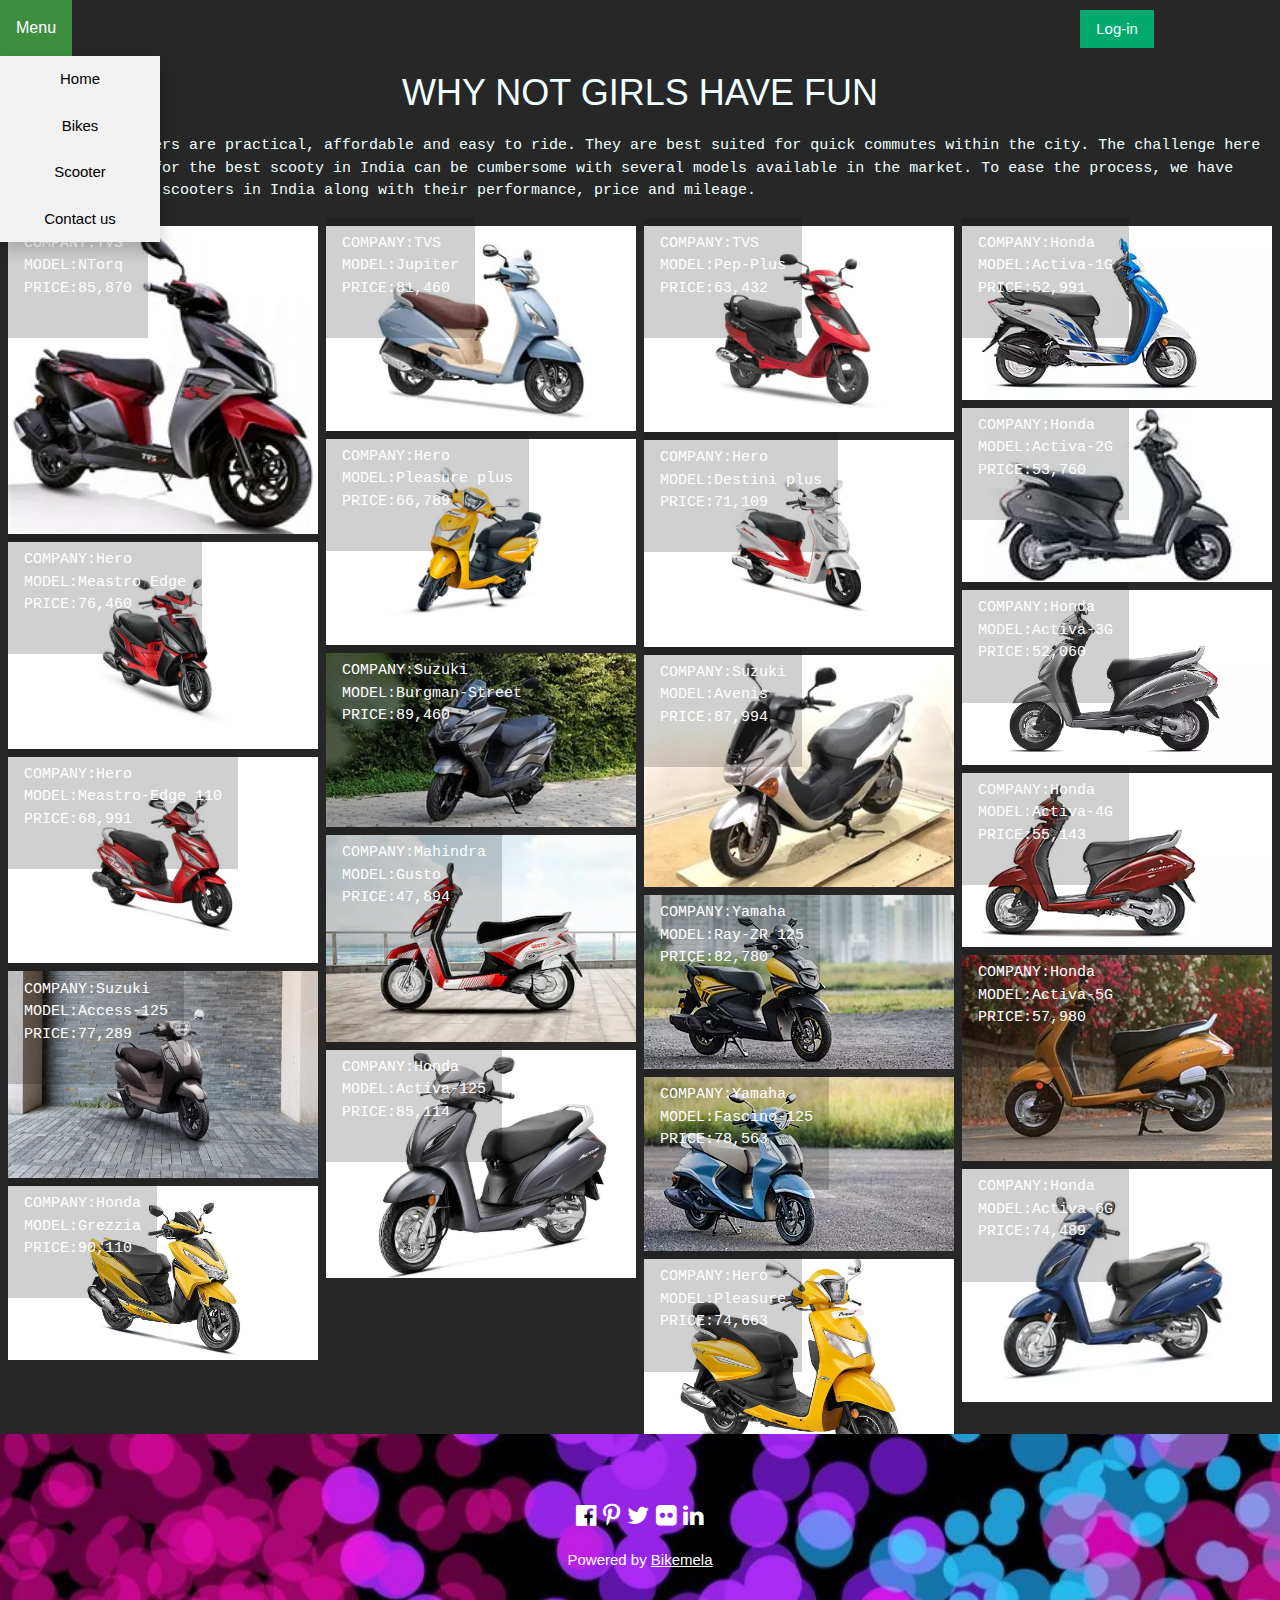
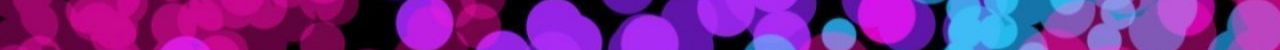
==== scooter.html @ 2c07fcbe "Add files via upload" ====
<!DOCTYPE html>
<html lang="en">
<head>
    <meta charset="UTF-8">
    <meta http-equiv="X-UA-Compatible" content="IE=edge">
    <meta name="viewport" content="width=device-width, initial-scale=1.0">
    <title>Bikemela Scooter</title>
    <link rel="stylesheet" href="https://cdnjs.cloudflare.com/ajax/libs/font-awesome/4.7.0/css/font-awesome.min.css">
    <link rel="stylesheet" href="https://www.w3schools.com/w3css/4/w3.css">
    <link rel="stylesheet" href="style1.css">
    <link rel="stylesheet" href="https://fonts.googleapis.com/css?family=Roboto">
    <script>
      function myFunction() {
        var x = document.getElementById("Demo");
        if (x.className.indexOf("w3-show") == -1) { 
          x.className += " w3-show";
        } else {
          x.className = x.className.replace(" w3-show", "");
        }
      }
      </script>
</head>
<body>
  <div class="dropdown">
    <button  class="dropbtn">Menu</button>
    <div class="dropdown-content">
      <a href="index.html" class="w3-bar-item w3-button">Home</a>
      <a href="bikes.html" class="w3-bar-item w3-button">Bikes</a>
      <a href="scooter.html" class="w3-bar-item w3-button">Scooter</a>
      
      
      <a href="contact.html" class="w3-bar-item w3-button">Contact us </a> 
    </div>
    <a href="login.html" class="w3-btn " style="margin-left: 1004px;background-color: #04AA6D;">Log-in</a>
  </div>
  <div class="bikehead">
    <h1 style="text-align: center; font-family: 'Franklin Gothic Medium', 'Arial Narrow', Arial, sans-serif;">WHY NOT GIRLS HAVE FUN</h1>
    <pre>Scooties or scooters are practical, affordable and easy to ride. They are best suited for quick commutes within the city. The challenge here 
is that scouting for the best scooty in India can be cumbersome with several models available in the market. To ease the process, we have 
listed the top 15 scooters in India along with their performance, price and mileage.</pre>
  </div>
    <div class="row"> 
        <div class="column">
          <div class="w3-display-container w3-text-white">
          <img src="stvs1.jpg" style="width:100%">
          <div class="w3-display-topleft w3-container" style="background-color: rgba(16, 15, 15, 0.195);"><pre>COMPANY:TVS
MODEL:NTorq
PRICE:85,870
          </pre></div>
    </div>
    
    <div class="w3-display-container w3-text-white">
      <img src="shero1.jpg" style="width:100%">
      <div class="w3-display-topleft w3-container" style="background-color: rgba(16, 15, 15, 0.195);"><pre>COMPANY:Hero
MODEL:Meastro Edge
PRICE:76,460
      </pre></div>
</div>
<div class="w3-display-container w3-text-white">
  <img src="shero4.jpg" style="width:100%">
  <div class="w3-display-topleft w3-container" style="background-color: rgba(16, 15, 15, 0.195);"><pre>COMPANY:Hero
MODEL:Meastro-Edge 110
PRICE:68,991
  </pre></div>
</div>
<div class="w3-display-container w3-text-white">
  <img src="ssuz1.jpg" style="width:100%">
  <div class="w3-display-topleft w3-container" style="background-color: rgba(16, 15, 15, 0.195);"><pre>COMPANY:Suzuki
MODEL:Access-125
PRICE:77,289
  </pre></div>
</div>
<div class="w3-display-container w3-text-white">
  <img src="sho9.jpg" style="width:100%">
  <div class="w3-display-topleft w3-container" style="background-color: rgba(16, 15, 15, 0.195);"><pre>COMPANY:Honda
MODEL:Grezzia
PRICE:90,110
  </pre></div>
</div>

          
        </div>
        <div class="column">
          <div class="w3-display-container w3-text-white">
            <img src="stvs2.jpg" style="width:100%">
            <div class="w3-display-topleft w3-container" style="background-color: rgba(16, 15, 15, 0.195);"><pre>COMPANY:TVS
MODEL:Jupiter
PRICE:81,460
            </pre></div>
      </div>
      <div class="w3-display-container w3-text-white">
        <img src="shero2.jpg" style="width:100%">
        <div class="w3-display-topleft w3-container" style="background-color: rgba(16, 15, 15, 0.195);"><pre>COMPANY:Hero
MODEL:Pleasure plus
PRICE:66,789
        </pre></div>
  </div>
  <div class="w3-display-container w3-text-white">
    <img src="ssuz2.jpg" style="width:100%">
    <div class="w3-display-topleft w3-container" style="background-color: rgba(16, 15, 15, 0.195);"><pre>COMPANY:Suzuki
MODEL:Burgman-Street
PRICE:89,460
    </pre></div>
</div>
<div class="w3-display-container w3-text-white">
  <img src="smah.jpg" style="width:100%">
  <div class="w3-display-topleft w3-container" style="background-color: rgba(16, 15, 15, 0.195);"><pre>COMPANY:Mahindra
MODEL:Gusto
PRICE:47,894
  </pre></div>
</div>
<div class="w3-display-container w3-text-white">
  <img src="honda-activa-125.jpg" style="width:100%">
  <div class="w3-display-topleft w3-container" style="background-color: rgba(16, 15, 15, 0.195);"><pre>COMPANY:Honda
MODEL:Activa-125
PRICE:85,114
  </pre></div>
</div>
          
        </div>  
        <div class="column">
          <div class="w3-display-container w3-text-white">
            <img src="stvs3.jpg" style="width:100%">
            <div class="w3-display-topleft w3-container" style="background-color: rgba(16, 15, 15, 0.195);"><pre>COMPANY:TVS
MODEL:Pep-Plus
PRICE:63,432
            </pre></div>
      </div>
          <div class="w3-display-container w3-text-white">
            <img src="shero3.jpg" style="width:100%">
            <div class="w3-display-topleft w3-container" style="background-color: rgba(16, 15, 15, 0.195);"><pre>COMPANY:Hero
MODEL:Destini plus
PRICE:71,109
            </pre></div>
      </div>
      <div class="w3-display-container w3-text-white">
        <img src="ssuz3.jpg" style="width:100%">
        <div class="w3-display-topleft w3-container" style="background-color: rgba(16, 15, 15, 0.195);"><pre>COMPANY:Suzuki
MODEL:Avenis
PRICE:87,994
        </pre></div>
  </div>
  <div class="w3-display-container w3-text-white">
    <img src="syam1.jpg" style="width:100%">
    <div class="w3-display-topleft w3-container" style="background-color: rgba(16, 15, 15, 0.195);"><pre>COMPANY:Yamaha
MODEL:Ray-ZR 125
PRICE:82,780
    </pre></div>
</div>
<div class="w3-display-container w3-text-white">
  <img src="syam2.jpg" style="width:100%">
  <div class="w3-display-topleft w3-container" style="background-color: rgba(16, 15, 15, 0.195);"><pre>COMPANY:Yamaha
MODEL:Fascino-125
PRICE:78,563
  </pre></div>
</div>
          <div class="w3-display-container w3-text-white">
            <img src="hero-pleasure-plus.jpg" style="width:100%">
            <div class="w3-display-topleft w3-container" style="background-color: rgba(16, 15, 15, 0.195);"><pre>COMPANY:Hero
MODEL:Pleasure
PRICE:74,663
            </pre></div>
      </div>
          
        </div>
        <div class="column">
          <div class="w3-display-container w3-text-white">
            <img src="sho1.jpg" style="width:100%">
            <div class="w3-display-topleft w3-container" style="background-color: rgba(16, 15, 15, 0.195);"><pre>COMPANY:Honda
MODEL:Activa-1G
PRICE:52,991
            </pre></div>
      </div>
      <div class="w3-display-container w3-text-white">
        <img src="sho2.jpg" style="width:100%">
        <div class="w3-display-topleft w3-container" style="background-color: rgba(16, 15, 15, 0.195);"><pre>COMPANY:Honda
MODEL:Activa-2G
PRICE:53,760
        </pre></div>
  </div>
  <div class="w3-display-container w3-text-white">
    <img src="sho3.jpg" style="width:100%">
    <div class="w3-display-topleft w3-container" style="background-color: rgba(16, 15, 15, 0.195);"><pre>COMPANY:Honda
MODEL:Activa-3G
PRICE:52,060
    </pre></div>
</div>
<div class="w3-display-container w3-text-white">
  <img src="sho4.jpg" style="width:100%">
  <div class="w3-display-topleft w3-container" style="background-color: rgba(16, 15, 15, 0.195);"><pre>COMPANY:Honda
MODEL:Activa-4G
PRICE:55,143
  </pre></div>
</div>
<div class="w3-display-container w3-text-white">
  <img src="sho8.jpg" style="width:100%">
  <div class="w3-display-topleft w3-container" style="background-color: rgba(16, 15, 15, 0.195);"><pre>COMPANY:Honda
MODEL:Activa-5G
PRICE:57,980
  </pre></div>
</div>
          <div class="w3-display-container w3-text-white">
            <img src="sho7.jpg" style="width:100%">
            <div class="w3-display-topleft w3-container" style="background-color: rgba(16, 15, 15, 0.195);"><pre>COMPANY:Honda
MODEL:Activa-6G
PRICE:74,489
            </pre></div>
      </div>
        </div>
      </div>
      <div class="w3-container w3-padding-64 w3-center w3-black w3-xlarge" style="background-image: url(740870.jpg);">
        <a href="#"><i class="fa fa-facebook-official"></i></a>
        <a href="#"><i class="fa fa-pinterest-p"></i></a>
        <a href="#"><i class="fa fa-twitter"></i></a>
        <a href="#"><i class="fa fa-flickr"></i></a>
        <a href="#"><i class="fa fa-linkedin"></i></a>
        <p class="w3-medium">
        Powered by <a href="#" target="_blank">Bikemela</a>
        </p>
      </div>
</body>
</html>
---- style1.css ----
.body{
    background-color: black;
    background-image: url(740950.jpg);
}
.header {
    position: relative;
    text-align: center;
    color: white;
   
  }
  .company{
    margin-left: 10%;
    padding-left: 10%;
    padding-right: 10%;
    position: relative;
    background: rgba(255, 253, 253, 0.5);
    color: #f1f1f1;
    width: 80%;
    padding: 20px;
  }
  .navbar1 {
    width: 35px;
    height: 5px;
    background-color: rgb(0, 0, 0);
    margin: 6px 0;
  }
  
  .centered {
    position: absolute;
    top: 50%;
    left: 50%;
    transform: translate(-50%, -50%);
  }
  .centered input[type=text] {
    float: right;
    padding: 6px;
    border: none;
    margin-top: 8px;
    margin-right: 160px;
    font-size: 17px;
  }
  @media screen and (max-width: 600px) {
    .centered input[type=text] button {
      float: none;
      display: block;
      text-align: left;
      width: 100%;
      margin: 0;
      padding: 14px;
    }
    .centered input[type=text] {
      border: 1px solid #ccc;
    }
  }
  .ctext{
    font-family: 'Explora';
    color: antiquewhite;
  }
  .cback{
    margin-left: 10%;
    width: 80%;
    background-color: black;
  }
  .box{
    color: antiquewhite;
    position: relative;
    
   padding: 20px;
    
    justify-content: center;
    align-items: center;
    flex-direction: column
  }
  .body1{
    font-family: 'Explora';
  }
  * {
    box-sizing: border-box;
  }
  
  
  body {
    margin: 0;
    font-family: Arial;
    color:azure;
    background-color: rgb(39, 39, 39);
  }
  
  .header {
    text-align: center;
    padding: 32px;
  }
  
  .row {
    display: -ms-flexbox; /* IE10 */
    display: flex;
    -ms-flex-wrap: wrap; /* IE10 */
    flex-wrap: wrap;
    padding: 0 4px;
  }
  
  /* Create four equal columns that sits next to each other */
  .column {
    -ms-flex: 25%; /* IE10 */
    flex: 25%;
    max-width: 25%;
    padding: 0 4px;
  }
  
  .column img {
    margin-top: 8px;
    vertical-align: middle;
    width: 100%;
  }
  
  /* Responsive layout - makes a two column-layout instead of four columns */
  @media screen and (max-width: 800px) {
    .column {
      -ms-flex: 50%;
      flex: 50%;
      max-width: 50%;
    }
  }
  
  /* Responsive layout - makes the two columns stack on top of each other instead of next to each other */
  @media screen and (max-width: 600px) {
    .column {
      -ms-flex: 100%;
      flex: 100%;
      max-width: 100%;
    }
  }
  * {
    box-sizing: border-box;
  }
  
  
  body {
    margin: 0;
    font-family: Arial;
    color:azure;
    background-color: rgb(39, 39, 39);
  }
  
  .header {
    text-align: center;
    padding: 32px;
  }
  
  .row {
    display: -ms-flexbox; /* IE10 */
    display: flex;
    -ms-flex-wrap: wrap; /* IE10 */
    flex-wrap: wrap;
    padding: 0 4px;
  }
  
  /* Create four equal columns that sits next to each other */
  .column {
    -ms-flex: 25%; /* IE10 */
    flex: 25%;
    max-width: 25%;
    padding: 0 4px;
  }
  
  .column img {
    margin-top: 8px;
    vertical-align: middle;
    width: 100%;
  }
  
  /* Responsive layout - makes a two column-layout instead of four columns */
  @media screen and (max-width: 800px) {
    .column {
      -ms-flex: 50%;
      flex: 50%;
      max-width: 50%;
    }
  }
  
  /* Responsive layout - makes the two columns stack on top of each other instead of next to each other */
  @media screen and (max-width: 600px) {
    .column {
      -ms-flex: 100%;
      flex: 100%;
      max-width: 100%;
    }
  }
  .dropbtn {
    background-color: #04AA6D;
    color: white;
    padding: 16px;
    font-size: 16px;
    border: none;
  }
  
  .dropdown {
    position: relative;
    display: inline-block;
  }
  
  .dropdown-content {
    display: none;
    position: absolute;
    background-color: #f1f1f1;
    min-width: 160px;
    box-shadow: 0px 8px 16px 0px rgba(0,0,0,0.2);
    z-index: 1;
  }
  
  .dropdown-content a {
    color: black;
    padding: 12px 16px;
    text-decoration: none;
    display: block;
  }
  
  .dropdown-content a:hover {background-color: #ddd;}
  
  .dropdown:hover .dropdown-content {display: block;}
  
  .dropdown:hover .dropbtn {background-color: #3e8e41;}
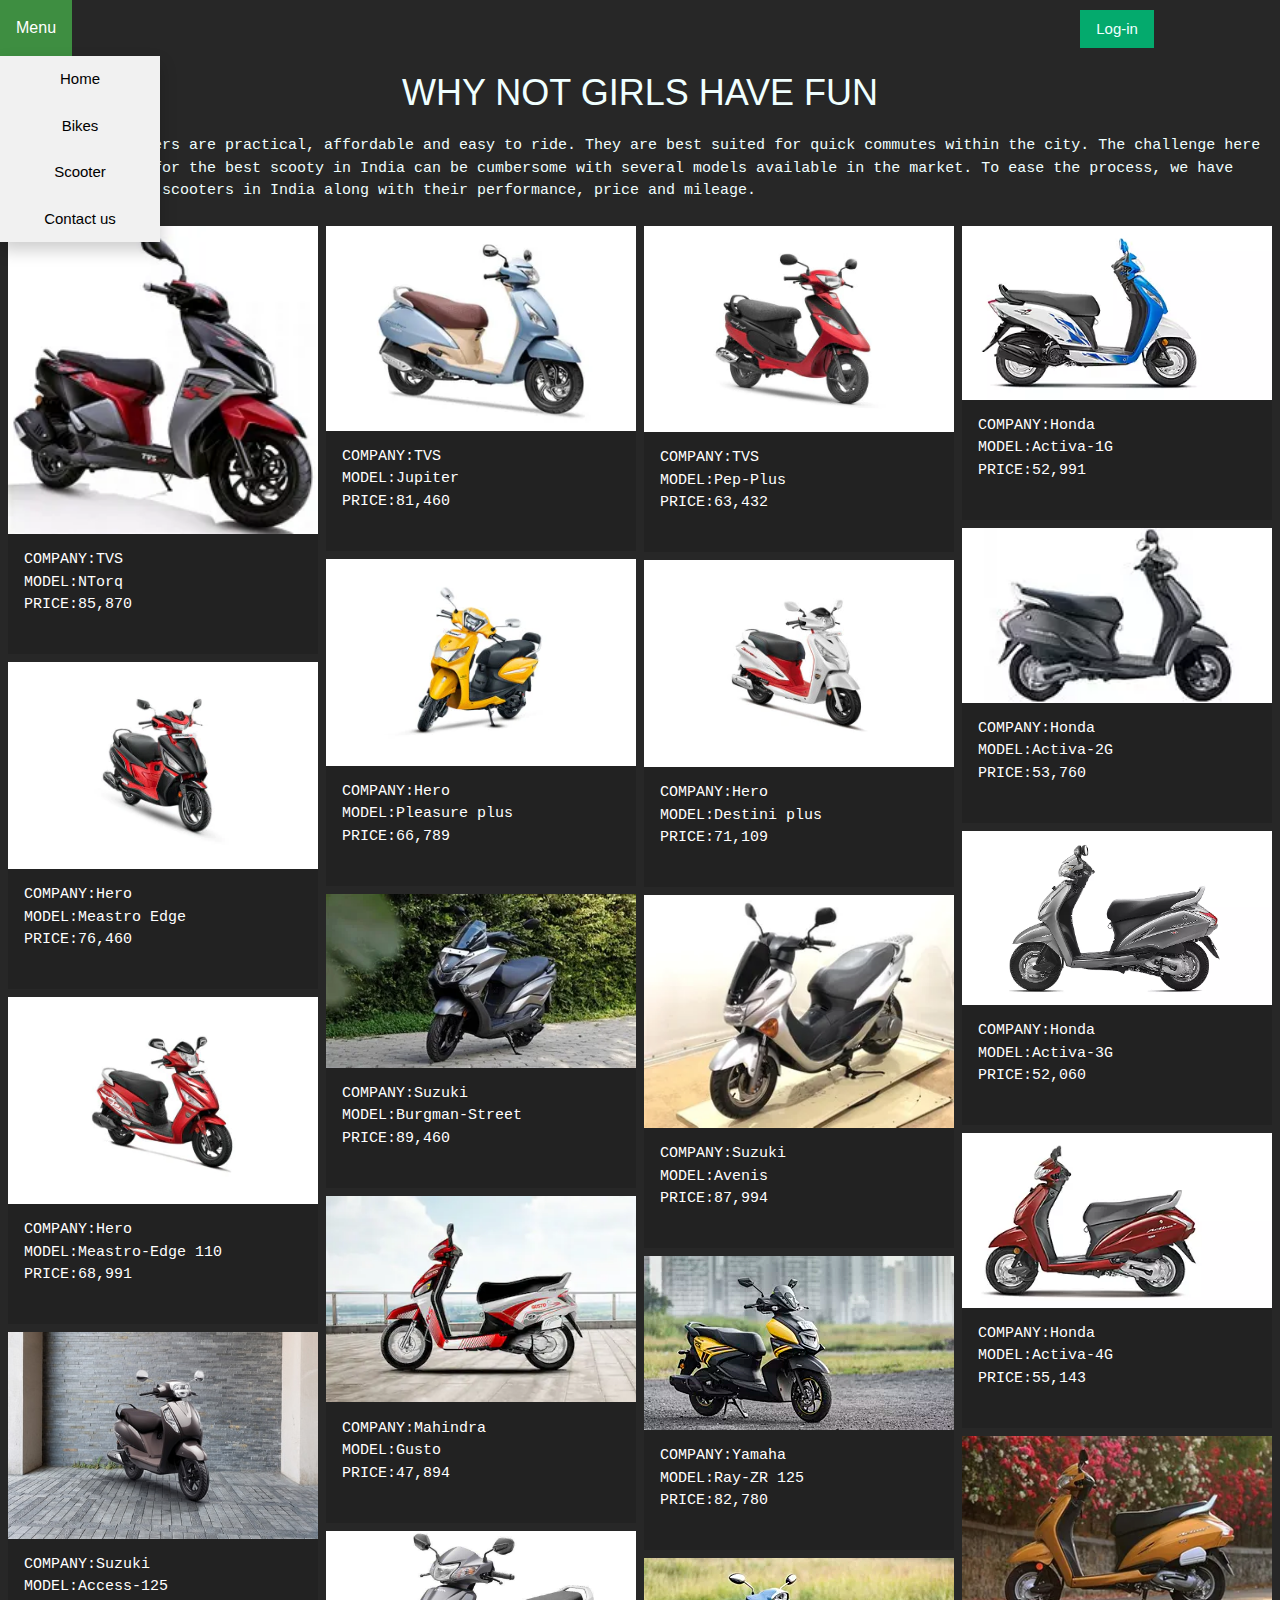
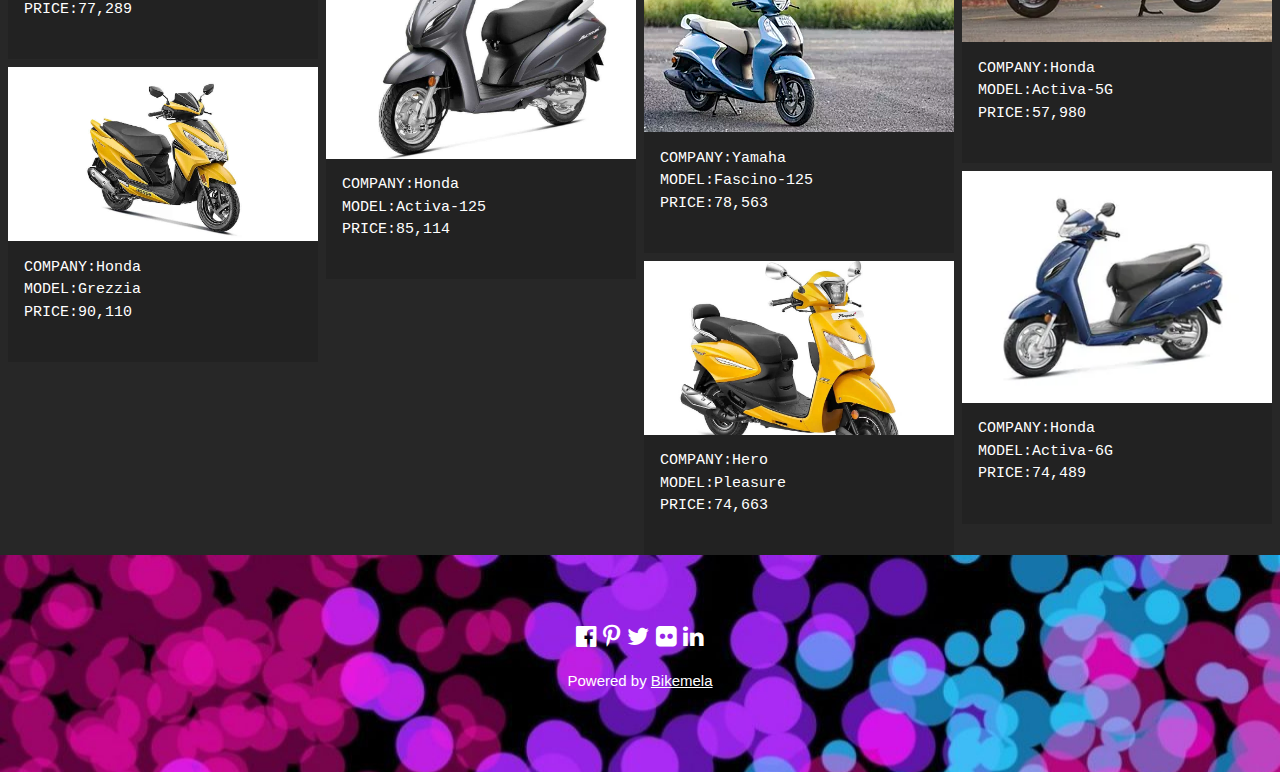
==== commit 740c7f9a: "Update scooter.html" ====
--- a/scooter.html
+++ b/scooter.html
@@ -43,7 +43,7 @@
         <div class="column">
           <div class="w3-display-container w3-text-white">
           <img src="stvs1.jpg" style="width:100%">
-          <div class="w3-display-topleft w3-container" style="background-color: rgba(16, 15, 15, 0.195);"><pre>COMPANY:TVS
+          <div class="w3-container" style="background-color: rgba(16, 15, 15, 0.195);"><pre>COMPANY:TVS
 MODEL:NTorq
 PRICE:85,870
           </pre></div>
@@ -51,28 +51,28 @@
     
     <div class="w3-display-container w3-text-white">
       <img src="shero1.jpg" style="width:100%">
-      <div class="w3-display-topleft w3-container" style="background-color: rgba(16, 15, 15, 0.195);"><pre>COMPANY:Hero
+      <div class="w3-container" style="background-color: rgba(16, 15, 15, 0.195);"><pre>COMPANY:Hero
 MODEL:Meastro Edge
 PRICE:76,460
       </pre></div>
 </div>
 <div class="w3-display-container w3-text-white">
   <img src="shero4.jpg" style="width:100%">
-  <div class="w3-display-topleft w3-container" style="background-color: rgba(16, 15, 15, 0.195);"><pre>COMPANY:Hero
+  <div class="w3-container" style="background-color: rgba(16, 15, 15, 0.195);"><pre>COMPANY:Hero
 MODEL:Meastro-Edge 110
 PRICE:68,991
   </pre></div>
 </div>
 <div class="w3-display-container w3-text-white">
   <img src="ssuz1.jpg" style="width:100%">
-  <div class="w3-display-topleft w3-container" style="background-color: rgba(16, 15, 15, 0.195);"><pre>COMPANY:Suzuki
+  <div class="w3-container" style="background-color: rgba(16, 15, 15, 0.195);"><pre>COMPANY:Suzuki
 MODEL:Access-125
 PRICE:77,289
   </pre></div>
 </div>
 <div class="w3-display-container w3-text-white">
   <img src="sho9.jpg" style="width:100%">
-  <div class="w3-display-topleft w3-container" style="background-color: rgba(16, 15, 15, 0.195);"><pre>COMPANY:Honda
+  <div class="w3-container" style="background-color: rgba(16, 15, 15, 0.195);"><pre>COMPANY:Honda
 MODEL:Grezzia
 PRICE:90,110
   </pre></div>
@@ -83,35 +83,35 @@
         <div class="column">
           <div class="w3-display-container w3-text-white">
             <img src="stvs2.jpg" style="width:100%">
-            <div class="w3-display-topleft w3-container" style="background-color: rgba(16, 15, 15, 0.195);"><pre>COMPANY:TVS
+            <div class="w3-container" style="background-color: rgba(16, 15, 15, 0.195);"><pre>COMPANY:TVS
 MODEL:Jupiter
 PRICE:81,460
             </pre></div>
       </div>
       <div class="w3-display-container w3-text-white">
         <img src="shero2.jpg" style="width:100%">
-        <div class="w3-display-topleft w3-container" style="background-color: rgba(16, 15, 15, 0.195);"><pre>COMPANY:Hero
+        <div class="w3-container" style="background-color: rgba(16, 15, 15, 0.195);"><pre>COMPANY:Hero
 MODEL:Pleasure plus
 PRICE:66,789
         </pre></div>
   </div>
   <div class="w3-display-container w3-text-white">
     <img src="ssuz2.jpg" style="width:100%">
-    <div class="w3-display-topleft w3-container" style="background-color: rgba(16, 15, 15, 0.195);"><pre>COMPANY:Suzuki
+    <div class="w3-container" style="background-color: rgba(16, 15, 15, 0.195);"><pre>COMPANY:Suzuki
 MODEL:Burgman-Street
 PRICE:89,460
     </pre></div>
 </div>
 <div class="w3-display-container w3-text-white">
   <img src="smah.jpg" style="width:100%">
-  <div class="w3-display-topleft w3-container" style="background-color: rgba(16, 15, 15, 0.195);"><pre>COMPANY:Mahindra
+  <div class="w3-container" style="background-color: rgba(16, 15, 15, 0.195);"><pre>COMPANY:Mahindra
 MODEL:Gusto
 PRICE:47,894
   </pre></div>
 </div>
 <div class="w3-display-container w3-text-white">
   <img src="honda-activa-125.jpg" style="width:100%">
-  <div class="w3-display-topleft w3-container" style="background-color: rgba(16, 15, 15, 0.195);"><pre>COMPANY:Honda
+  <div class="w3-container" style="background-color: rgba(16, 15, 15, 0.195);"><pre>COMPANY:Honda
 MODEL:Activa-125
 PRICE:85,114
   </pre></div>
@@ -121,42 +121,42 @@
         <div class="column">
           <div class="w3-display-container w3-text-white">
             <img src="stvs3.jpg" style="width:100%">
-            <div class="w3-display-topleft w3-container" style="background-color: rgba(16, 15, 15, 0.195);"><pre>COMPANY:TVS
+            <div class="w3-container" style="background-color: rgba(16, 15, 15, 0.195);"><pre>COMPANY:TVS
 MODEL:Pep-Plus
 PRICE:63,432
             </pre></div>
       </div>
           <div class="w3-display-container w3-text-white">
             <img src="shero3.jpg" style="width:100%">
-            <div class="w3-display-topleft w3-container" style="background-color: rgba(16, 15, 15, 0.195);"><pre>COMPANY:Hero
+            <div class="w3-container" style="background-color: rgba(16, 15, 15, 0.195);"><pre>COMPANY:Hero
 MODEL:Destini plus
 PRICE:71,109
             </pre></div>
       </div>
       <div class="w3-display-container w3-text-white">
         <img src="ssuz3.jpg" style="width:100%">
-        <div class="w3-display-topleft w3-container" style="background-color: rgba(16, 15, 15, 0.195);"><pre>COMPANY:Suzuki
+        <div class="w3-container" style="background-color: rgba(16, 15, 15, 0.195);"><pre>COMPANY:Suzuki
 MODEL:Avenis
 PRICE:87,994
         </pre></div>
   </div>
   <div class="w3-display-container w3-text-white">
     <img src="syam1.jpg" style="width:100%">
-    <div class="w3-display-topleft w3-container" style="background-color: rgba(16, 15, 15, 0.195);"><pre>COMPANY:Yamaha
+    <div class="w3-container" style="background-color: rgba(16, 15, 15, 0.195);"><pre>COMPANY:Yamaha
 MODEL:Ray-ZR 125
 PRICE:82,780
     </pre></div>
 </div>
 <div class="w3-display-container w3-text-white">
   <img src="syam2.jpg" style="width:100%">
-  <div class="w3-display-topleft w3-container" style="background-color: rgba(16, 15, 15, 0.195);"><pre>COMPANY:Yamaha
+  <div class="w3-container" style="background-color: rgba(16, 15, 15, 0.195);"><pre>COMPANY:Yamaha
 MODEL:Fascino-125
 PRICE:78,563
   </pre></div>
 </div>
           <div class="w3-display-container w3-text-white">
             <img src="hero-pleasure-plus.jpg" style="width:100%">
-            <div class="w3-display-topleft w3-container" style="background-color: rgba(16, 15, 15, 0.195);"><pre>COMPANY:Hero
+            <div class="w3-container" style="background-color: rgba(16, 15, 15, 0.195);"><pre>COMPANY:Hero
 MODEL:Pleasure
 PRICE:74,663
             </pre></div>
@@ -166,42 +166,42 @@
         <div class="column">
           <div class="w3-display-container w3-text-white">
             <img src="sho1.jpg" style="width:100%">
-            <div class="w3-display-topleft w3-container" style="background-color: rgba(16, 15, 15, 0.195);"><pre>COMPANY:Honda
+            <div class="w3-container" style="background-color: rgba(16, 15, 15, 0.195);"><pre>COMPANY:Honda
 MODEL:Activa-1G
 PRICE:52,991
             </pre></div>
       </div>
       <div class="w3-display-container w3-text-white">
         <img src="sho2.jpg" style="width:100%">
-        <div class="w3-display-topleft w3-container" style="background-color: rgba(16, 15, 15, 0.195);"><pre>COMPANY:Honda
+        <div class="w3-container" style="background-color: rgba(16, 15, 15, 0.195);"><pre>COMPANY:Honda
 MODEL:Activa-2G
 PRICE:53,760
         </pre></div>
   </div>
   <div class="w3-display-container w3-text-white">
     <img src="sho3.jpg" style="width:100%">
-    <div class="w3-display-topleft w3-container" style="background-color: rgba(16, 15, 15, 0.195);"><pre>COMPANY:Honda
+    <div class="w3-container" style="background-color: rgba(16, 15, 15, 0.195);"><pre>COMPANY:Honda
 MODEL:Activa-3G
 PRICE:52,060
     </pre></div>
 </div>
 <div class="w3-display-container w3-text-white">
   <img src="sho4.jpg" style="width:100%">
-  <div class="w3-display-topleft w3-container" style="background-color: rgba(16, 15, 15, 0.195);"><pre>COMPANY:Honda
+  <div class="w3-container" style="background-color: rgba(16, 15, 15, 0.195);"><pre>COMPANY:Honda
 MODEL:Activa-4G
 PRICE:55,143
   </pre></div>
 </div>
 <div class="w3-display-container w3-text-white">
   <img src="sho8.jpg" style="width:100%">
-  <div class="w3-display-topleft w3-container" style="background-color: rgba(16, 15, 15, 0.195);"><pre>COMPANY:Honda
+  <div class="w3-container" style="background-color: rgba(16, 15, 15, 0.195);"><pre>COMPANY:Honda
 MODEL:Activa-5G
 PRICE:57,980
   </pre></div>
 </div>
           <div class="w3-display-container w3-text-white">
             <img src="sho7.jpg" style="width:100%">
-            <div class="w3-display-topleft w3-container" style="background-color: rgba(16, 15, 15, 0.195);"><pre>COMPANY:Honda
+            <div class="w3-container" style="background-color: rgba(16, 15, 15, 0.195);"><pre>COMPANY:Honda
 MODEL:Activa-6G
 PRICE:74,489
             </pre></div>
@@ -219,4 +219,4 @@
         </p>
       </div>
 </body>
-</html>+</html>
